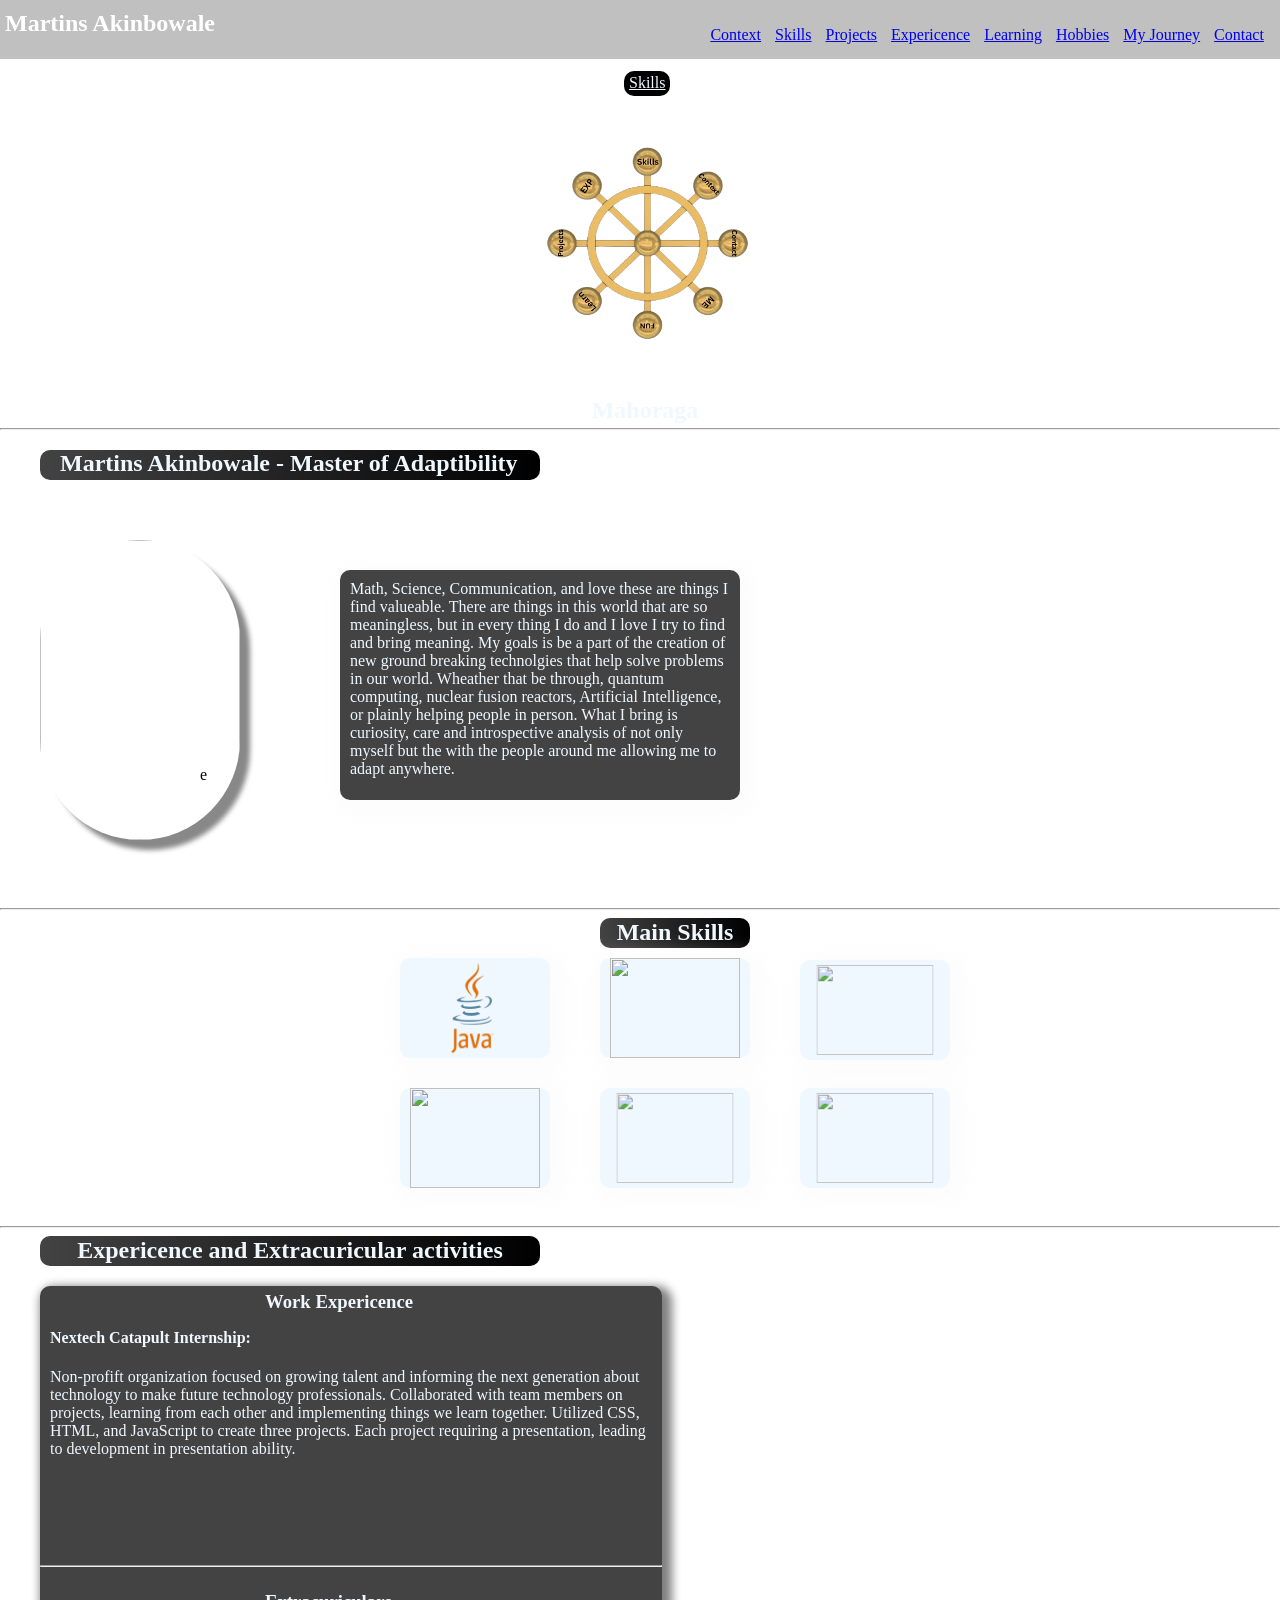
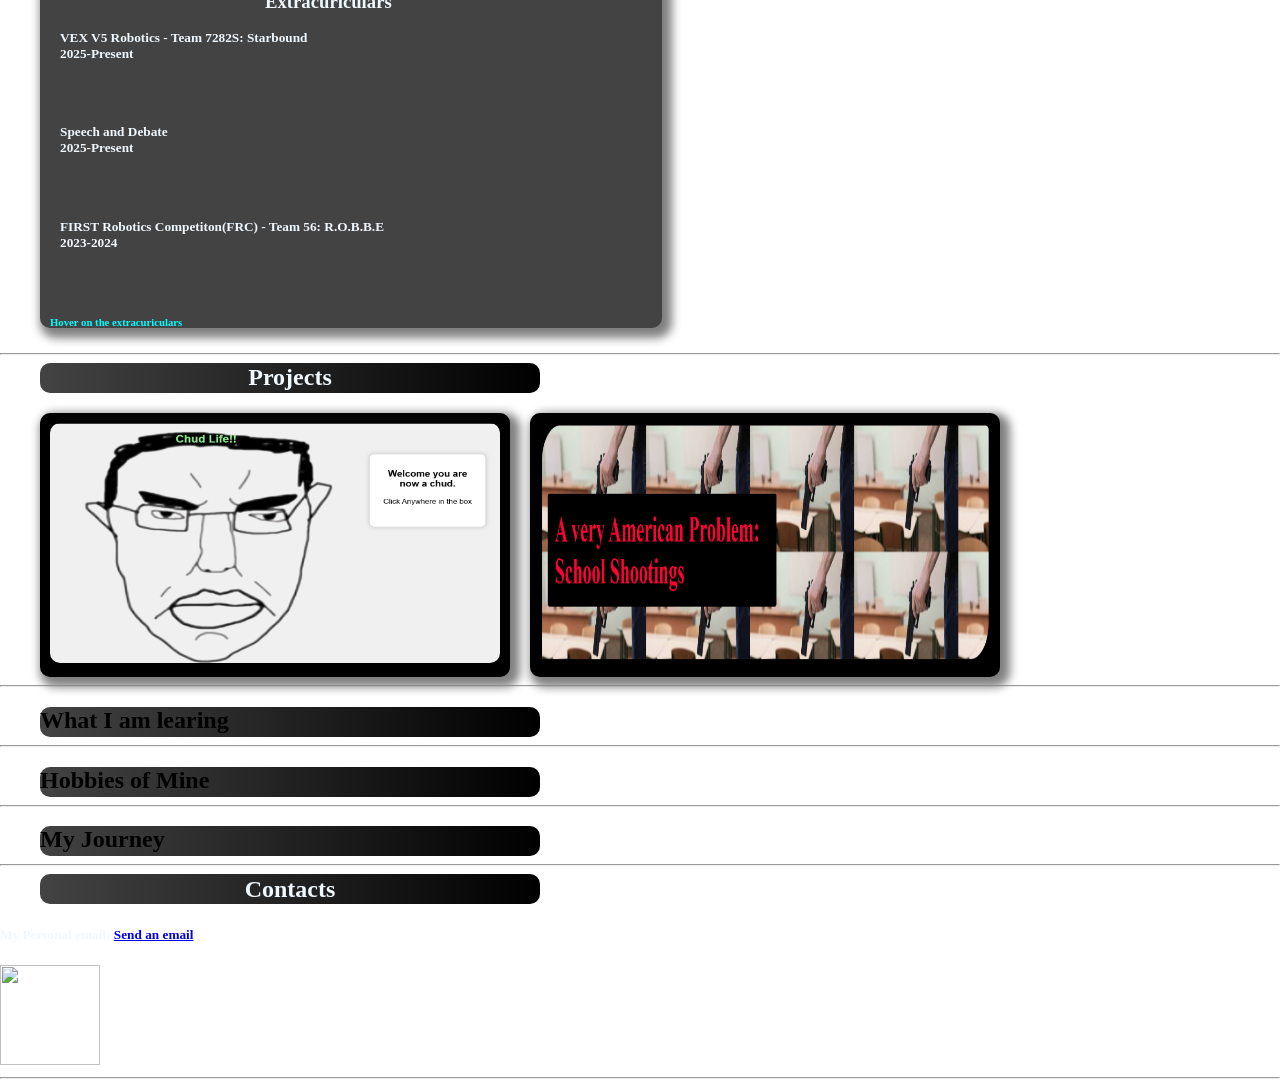
==== index.html @ 53b4513e "chanded Home.html to index.html" ====
<!doctype html>
<html>
  <head>
    <link rel="stylesheet" href="home.css" />
    <script defer src="home.js"></script>
  </head>
  <body>
    <section class="hero">
      <div class="navbar">
        <h1>Martins Akinbowale</h1>
        <div class="links">
          <a id="L1" href="context.html">Context</a>
          <a id="L2" href="#skills">Skills</a>
          <a id="L3" href="#projects">Projects</a>
          <a id="L4" href="#experience">Expericence</a>
          <a id="L5" href="#learning">Learning</a>
          <a id="L6" href="#hobbies">Hobbies</a>
          <a id="L7" href="#my-J">My Journey</a>
          <a id="L8" href="#contact">Contact</a>
        </div>
      </div>

      <a href="#skills" id="section">Skills</a>
      <div class="wheelDiv">
        
        
        <img id="wheel" src="wheel.png" />
      </div>

      <h2 id="title"></h2>
    </section>
    <hr />

    <section id="about-me">
      <div class="header">
        <h2>Martins Akinbowale - Master of Adaptibility</h2>
      </div>
      <img id="me" src="Martins.jpg" />e
      <div id="aboutMeText">
        <p>
          Math, Science, Communication, and love these are things I find
          valueable. There are things in this world that are so meaningless, but
          in every thing I do and I love I try to find and bring meaning. My
          goals is be a part of the creation of new ground breaking technolgies
          that help solve problems in our world. Wheather that be through,
          quantum computing, nuclear fusion reactors, Artificial Intelligence,
          or plainly helping people in person. What I bring is curiosity, care
          and introspective analysis of not only myself but the with the people
          around me allowing me to adapt anywhere.
        </p>
      </div>
      <div class="meaning">
        <img
          id="cross"
          src="https://orbcfamily.org/wp-content/uploads/2024/10/what-does-the-cross-represent-in-the-christian-faith-oak-ridge-baptist-church-spring-tx.jpg"
        />
        <img id="family" src="family.JPG" />
        <img
          id="knowledge"
          src="https://media.istockphoto.com/id/1808231641/vector/knowledge-is-power-concept.jpg?s=612x612&w=0&k=20&c=0KgqTWxoabuNF-AMLJRbLJMrwxrnNvXhVR32i2FKKd0="
        />
        <img
          id="fun"
          src="https://media.istockphoto.com/id/492418894/vector/fun-sign.jpg?s=612x612&w=0&k=20&c=hPUa8EdrNAyf2UuPWAIMFZYFsIGKxTX0kyPhPwZBu48="
        />
        <img
          id="comm"
          src="https://media.istockphoto.com/id/2183107168/vector/business-discussion-concept.jpg?s=612x612&w=0&k=20&c=I8Ntizbg-NwNfci-kiJd7x8Lv27vJWbQQKGID7_7T7E="
        />
      </div>
    </section>
    <hr />

    <section id="skills">
      <div class="header" id="S"><h2>Main Skills</h2></div>
      <div class="main-skills">
        <div id="java">
          <img src="java.png" />
          <p>Java</p>
        </div>
        <div id="js">
          <img
            src="https://assets.roadmap.sh/guest/javascript-logo-vf4vv.png"
          />
          <p>JavaScript</p>
        </div>
        <div id="html">
          <img
            src="https://soltech.net/wp-content/uploads/2014/05/HTML5.webp"
          />
          <p>HTML</p>
        </div>
        <div id="css">
          <img
            src="https://1000logos.net/wp-content/uploads/2020/09/CSS-Logo-2011.png"
          />
          <p>CSS</p>
        </div>
        <div id="teamwork">
          <img
            src="https://media.istockphoto.com/id/2182250916/photo/teamwork-concept-with-diverse-hands-joining-together-symbolizing-unity-cooperation-and.jpg?s=612x612&w=0&k=20&c=PVmCZ-qgejmVFU1xfYzw5xZ_ujpOSxI9gVWQNvnlcsM="
          />
          <p>Teamwork</p>
        </div>
        <div id="speech">
          <img
            src="https://media.istockphoto.com/id/499517325/photo/a-man-speaking-at-a-business-conference.jpg?s=612x612&w=0&k=20&c=gWTTDs_Hl6AEGOunoQ2LsjrcTJkknf9G8BGqsywyEtE="
          />
          <p>Communication</p>
        </div>
      </div>
    </section>
    <hr />

    <section id="expericence">
      <div class="header" id="E">
        <h2>Expericence and Extracuricular activities</h2>
      </div>
      <div id="Work">
        <h3>Work Expericence</h3>
        <div id="Nextech">
          <h4>Nextech Catapult Internship:</h4>
          Non-profift organization focused on growing talent and informing the
          next generation about technology to make future technology
          professionals. Collaborated with team members on projects, learning
          from each other and implementing things we learn together. Utilized
          CSS, HTML, and JavaScript to create three projects. Each project
          requiring a presentation, leading to development in presentation
          ability.
          <h5 id="A1">Adapted to public tranportation and logistics</h5>
          <h5 id="click">Click in box to learn more</h5>
           
        </div>
        <br>
        <hr>
        <h3>Extracuriculars</h3>
        <div class="ECs">
        <div id="E1">
          <h5>VEX V5 Robotics - Team 7282S: Starbound    2025-Present</h5>
          <div id="vex">
            <p>
            VEX Robotics- Competed at the Indiana State Championship. 
            Programmed robot controls on gaming controller interface for robot’s movement. 
            In additon, to programming PID control system to make accurate autonomous motions for robot to score at on average 20 points during competitions. 
            All programs were executed using C++ and VEX V5 libraries.  


            </p>
          </div>
        </div>
        <br>
        <div id="E2">
          <h5>Speech and Debate<br> 2025-Present</h5>
          <p id="s-d">
            I qualified for the Indiana state speech 2026 championship and gained 100+ NSDA points in the first season competing.
            The categories I competed in for the 2025-26 were Impromptu and International Extemporaneous.
             I Qualified for the state competiton by placing in the top 6 of those competing in International Extemporaneous at the Indiana State Speech and Debate Association's (ISSA) Sectional Speech Tournament.
             Unfortunately, I could not compete to logistical circumstances out of my control.
<!-- Could Use this later in a learn more section:
             Impromptu: Was given a quote, a single word, or a phrase and I had to improvise a speech both the planning delivering of the speech within 7 minutes or less.
            International Extemporaneous: I was given a general topic of a region of the world and had to pick 1 prompt about the region out of 3 to give a speech on.
            After picking my prompt out of the 3 availible I would be given 30 minutes to research, form, and rehearse a speech that I had to deliver within 10 minutes or less.-->
          </p>
        </div>
        <br>
        <div id="E3">
          <h5>FIRST Robotics Competiton(FRC) - Team 56: R.O.B.B.E  2023-2024</h5>
          <p id="frc">
            Competed at regional and district competitions in the mid-Atlantic region on FIRST Robotics challenge.
             Helped mentor potential future team members at my town’s middle school team as Head Mentor on the team.
             Specifically I mentored 10+ 7th and 8th graders in First Lego League.
            Organized 2 First Lego League teams. 
            5-8 joined the high school team in the 2025-2026 season. 
            In addition, supported in the construction of the robot and fundraising for the tiem raising $500+.
          </p>
        </div>
        <br>
        <h6>Hover on the extracuriculars</h6>
        </div>

       
        </div>
      </div>
       <div id="learned">
          <h4>What I learned</h4>
          <div id="lesson1">
            <p>Web Development</p>
          </div>
          <div id="lesson2">
            <p>Planning</p>
          </div>
          <div id="lesson3">
            <p>Communicaton</p>
          </div>
        </div>
    </section>
    <hr />

    <section id="projects">
       <div class="header" id="P">
        <h2>Projects</h2>
      </div>
      <div class="NT-projects">
        <div id="P1">
        <img id="Chud-Life" src="Chud-Life.png" />
        <h4 id="P1h">CHUD Life!!</h4>
        <p id="P1p">
          This project was made during my time in the Nextech Catapult program as an intern.<br>
           I was tasked to make a choose your own adventure game using CSS,HTML, and JavaScript.
          I decided on the topic of this project to be about being a CHUD
          (a common slang term used to describe someone as a loser or a lazy and unproducive indivdual).
          I decided on the topic as it describes an negative aspect of myslef that I try to fight.<br>
          From this project I learned that I should have a clear plan for anything I build,
         if I don't things can get really complex really quickly.
        </p>
        
        </div>

        <div id="P2">
        <img id="AProblem" src="Article.png" />
        <h4 id="AProblemH">A very American Problem: School shootings</h4>
        <p id="AProblemP">
This project wad developed during my time in the Nextech Catapult program as an intern. This project required us to use HTML and CSS to develop a website that was meant to encourage change.<br>
Hence the name of the project assingment was called website for change. I chose to do the issue of school shooting in the U.S. incomparison to other countries.
This was done to bring to mind how drastic of an issue the U.S.'s school shooting problem is by comparing data of the topic in the U.S. to other countries who are known to have this problem most frequently.
I learned through this project that though a website may be static have no moving parts or fancy animations that doesn't mean it can look good and creative. 
          
        </p>
        </div>
      </div>
    </section>
    <hr />

    <section id="learning">
      <div class="header" id="L">
        <h2>What I am learing</h2>
      </div>

    </section>
    <hr />

    <section id="hobbies">
      <div class="header" id="H">
        <h2>Hobbies of Mine</h2>
      </div>

    </section>
    <hr />

    <section id="my-J">
      <div class="header" id="Journey">
        <h2>My Journey</h2>
      </div>
    </section>
    <hr />

    <section id="contact">
       <div class="header" id="contactH">
        <h2>Contacts</h2>
      </div>
    
      <div>
       <h5>My Personal email:  <a href="mailto: akinbowalemartins1@gmail.com">Send an email</a></h5>
       
      </div>
    
      <a href="https://www.linkedin.com/in/martins-akinbowale-87aa10316/"><img src="https://static.vecteezy.com/system/resources/previews/023/986/970/non_2x/linkedin-logo-linkedin-logo-transparent-linkedin-icon-transparent-free-free-png.png" width="100px" height="100px"></a>
    
    </section>
    <hr />

    <section id="footer"></section>
  </body>
</html>
---- home.css ----
html {
  overflow-x: hidden;
}
body {
  background-image: url("https://media.istockphoto.com/id/1199678143/photo/black-brushed-metal-wall-abstract-texture-background.jpg?s=612x612&w=0&k=20&c=V79QPooVbaMLeI-qLNUVg7-crsR1qdbt7OOzcEmUbwA=");
  background-size: cover;
  background-repeat: no-repeat;
  background-attachment: fixed;
  margin: 0px;
  overflow-x: hidden;
}

.navbar {
  color: white;
  width: 100%;
  height: 59px;
  background-color: silver;
  position: relative;
  bottom: 20px;
  box-sizing: border-box;
}
.navbar h1 {
  width: 300px;
  position: relative;
  top: 10px;
  left: 5px;
}

.links {
  position: absolute;
  left: 55.5%;

  bottom: 15px;
  width: 554px;
  box-sizing: border-box;
}
#L1,
#L2,
#L3,
#L4,
#L5,
#L6,
#L7 {
  margin-right: 10px;
}
.wheelDiv {
  width: 400px;
  height: 280px;
  display: flex;
  justify-content: center;

  position: relative;
  left: 450px;
}
#wheel {
  scale: 0.75;
}
/*#wheel{
    transition: transform 3s ease-in-out;
}
#wheel:hover{
    transform: rotate(45deg);
}*/
.hero {
  height: 400px;
}
.hero img {
  position: absolute;
  display: flex;
  justify-content: center;
  text-align: center;
  width: 400px;
  height: 300px;
}
.hero h2 {
  display: flex;
  justify-content: center;
  text-align: center;
  position: relative;
  color: aliceblue;
  width: 100px;
  left: 595px;
}

.header {
  background: #000000;
  /* Left-to-right fade from dark gray to pure black */
  background: linear-gradient(to right, #434343, #000000);
  width: 500px;
  height: 30px;
  border-radius: 10px;

  position: relative;
  left: 40px;

  /*background-image: url("https://images.unsplash.com/photo-1671159593357-ee577a598f71?fm=jpg&q=60&w=3000&auto=format&fit=crop&ixlib=rb-4.1.0&ixid=M3wxMjA3fDB8MHxzZWFyY2h8M3x8YmxhY2slMjBncmFkaWVudHxlbnwwfHwwfHx8MA%3D%3D");*/
}
#S {
  width: 150px;
  display: flex;

  justify-content: center;
  align-items: center;
  left: 600px;
}
#S h2 {
  position: relative;
  color: aliceblue;
}
#E {
  display: flex;
  justify-content: center;
  align-items: center;
  color: aliceblue;
}
#about-me {
  height: 450px;
}

#about-me h2 {
  color: aliceblue;
  position: relative;
  left: 20px;
}
#me {
  width: 200px;
  height: 300px;
  border-radius: 900px;
  position: relative;
  left: 40px;
  top: 60px;
  box-shadow: 10px 10px 5px #888888;
}
#aboutMeText {
  background-color: #434343;
  border-radius: 10px;
  height: 230px;
  width: 400px;

  justify-content: center;
  align-items: center;
  position: relative;
  left: 340px;
  bottom: 230px;
  box-shadow: 5px 5px 20px 10px rgba(247, 244, 244, 0.3);
}
/*#aboutMeText:hover .cross{
    scale:1.5;
    animation: slideDiagonal 0.8s forwards;
}*/
#aboutMeText p {
  padding: 10px;
  color: aliceblue;
}
.meaning {
  position: relative;
  width: 250px;
  height: 350px;
  left: 880px;
  bottom: 550px;
}
.meaning img {
  position: absolute;
  width: 100px;
  height: 100px;
  border-radius: 20px;
  box-shadow: 10px 10px 5px 0px #888888;
}
#cross {
  opacity: 0;
}
#cross:hover {
  scale: 1.2;
}
#family {
  left: 150px;
  height: 200px;
  opacity: 0;
}
#family:hover {
  scale: 1.2;
}
#knowledge {
  top: 130px;
  opacity: 0;
}
#knowledge:hover {
  scale: 1.2;
}
#fun {
  top: 260px;
  opacity: 0;
}
#fun:hover {
  scale: 1.2;
}
#comm {
  left: 150px;
  top: 260px;
  opacity: 0;
}
#comm:hover {
  scale: 1.2;
}
#section {
  color: aliceblue;
  background-color: black;
  position: relative;
  left: 624px;
  bottom: 5px;
  height: 15px;
  padding: 5px;
  padding-top: 3px;
  border-radius: 10px;
}
#skills {
  height: 300px;
}
.main-skills {
  position: relative;
  left: 400px;
  width: 550px;
  height: 230px;
  top: 10px;
}
.main-skills img {
  height: 100px;
  width: 130px;
}
.main-skills div {
  width: 150px;
  height: 100px;
  background-color: aliceblue;
  box-shadow: 5px 5px 20px 10px rgba(247, 244, 244, 0.3);
  justify-content: center;
  align-items: center;
  border-radius: 10px;
}
#java {
  justify-content: center;
  align-items: center;
}
#java img {
  position: relative;
  left: 7px;
}
#java p {
  display: none;
  position: relative;
  bottom: 20px;
  left: 60px;
  color: black;
  font-size: 15px;
}
#java:hover {
  height: 120px;
}
#java:hover p {
  display: block;
}

#js {
  position: relative;
  left: 200px;
  bottom: 100px;
}
#js img {
  position: relative;
  left: 10px;
}
#js p {
  display: none;
  position: relative;
  bottom: 20px;
  color: black;
  font-size: 15px;
  left: 42px;
  top: -10px;
}
#js:hover {
  height: 130px;
}
#js:hover p {
  display: block;
}
#html {
  position: relative;
  left: 400px;
  bottom: 198px;
}
#html img {
  scale: 0.9;
  position: relative;
  left: 10px;
}
#html p {
  display: none;
  position: relative;
  bottom: 20px;
  color: black;
  font-size: 15px;
  left: 55px;
  top: -10px;
}
#html:hover {
  height: 130px;
}
#html:hover p {
  display: block;
}
#css {
  position: relative;
  bottom: 170px;
}
#css img {
  position: relative;
  left: 10px;
}
#css p {
  display: none;
  position: relative;
  bottom: 20px;
  color: black;
  font-size: 15px;
  left: 60px;
  top: -10px;
}
#css:hover {
  height: 130px;
}
#css:hover p {
  display: block;
}
#teamwork {
  position: relative;
  bottom: 270px;
  left: 200px;
}
#teamwork img {
  position: relative;
  left: 10px;
  scale: 0.9;
}
#teamwork p {
  display: none;
  position: relative;
  bottom: 20px;
  color: black;
  font-size: 15px;
  left: 40px;
  top: -10px;
}
#teamwork:hover {
  height: 130px;
}
#teamwork:hover p {
  display: block;
}
#speech {
  position: relative;
  bottom: 370px;
  left: 400px;
}
#speech img {
  position: relative;
  left: 10px;
  scale: 0.9;
}
#speech p {
  display: none;
  position: relative;
  bottom: 20px;
  color: black;
  font-size: 15px;
  left: 25px;
  top: -10px;
}
#speech:hover {
  height: 130px;
}
#speech:hover p {
  display: block;
}
#Work {
  position: relative;
  left: 40px;
  background-color: #434343;
  width: 622px;
  /*height: 630px;*/
  border-radius: 10px;
  box-shadow: 5px 5px 10px 5px gray;

  margin-top: 20px;
}
#Work h3 {
  color: aliceblue;
  position: relative;
  width: 200px;
  left: 225px;
  top: 5px;
}
#Work h6 {
  color: aqua;
}
#Work div {
  color: aliceblue;
  padding-left: 10px;
  padding-right: 3px;
}

#A1 {
  display: none;
  color: gold;
}
#click {
  display: none;
  color: aqua;
}
#Nextech {
  width: 600px;
  height: 210px;
}
#Nextech:hover h5 {
  display: block;
}
#Nextech:hover {
  border-radius: 10px;
  background-color: black;
}
#NT-projects img {
  width: 400px;
  height: 240px;
  gap: 20px;
}

#learned {
  display: none;
  position: relative;
  left: 690px;
  bottom: 645px;
  width: 565px;
  height: 170px;

  box-sizing: border-box;
  background: #000000;
  background: linear-gradient(to right, #434343, #000000);
  border: 2px solid whitesmoke;
  border-radius: 10px;

  padding: 10px;
  box-sizing: border-box;
}

#learned h4 {
  /* Since #learned is a flex container now, anchor titles absolutely so they don't break the row alignment */
  position: relative;
  top: -5px;
  left: 39%;
  color: aliceblue;
  margin: 0px;
}

/*#Nextech{
  width:600px;
  height:210px;
}
#Nextech:hover h5 {
  display: block;
}
#Nextech:hover {
  border-radius: 10px;
  background-color: black;
}
#NT-projects img {
  width: 200px;
  height: 120px;
}
#learned {
  background: #000000;
  background: linear-gradient(to right, #434343, #000000);
  width: 550px;
  height: 170px;
  position: relative;
  bottom: 500px;
  transform: translateY(-500px);
  left: 635px;
  bottom: 317px;
  
 
  border: 2px solid whitesmoke;

  border-radius: 10px;
  display:block;
}
/*#learned:hover{
  border: 2px dashed whitesmoke;
  scale:1.01;
  
}*/
/*#learned h4 {
  position: relative;
  bottom: -3px;
  left: 210px;
  margin-top: 2px;
  margin-bottom: 0px;
}
#learned div {
  position: relative;
  top: 10px;
}
#learned div p {
  position: relative;
  color: #000000;
  color: linear-gradient(to right, #434343, #000000);
  top: 5px;
  left: 0px;
}*/
#lesson1 {
  position: relative;

  display: flex;
  justify-content: center;
  align-items: center;
  background: gold;
  box-shadow: 2px 2px 10px 2px gold;
  width: 100px;
  height: 100px;
  border-radius: 1000px;
  color: #000000;
  color: linear-gradient(to right, #434343, #000000);
  padding-bottom: 15px;
  padding-left: 15px;
  opacity: 0;
  visibility: hidden;
}
#lesson2 {
  position: relative;
  left: 205px;

  transform: translateY(-110px);

  display: flex;
  justify-content: center;
  align-items: center;
  background: gold;
  box-shadow: 2px 2px 10px 2px gold;
  width: 100px;
  height: 100px;
  border-radius: 2000px;
  color: #000000;
  color: linear-gradient(to right, #434343, #000000);
  padding-bottom: 15px;
  padding-left: 15px;
  opacity: 0;
  visibility: hidden;
  opacity: 0;
  visibility: hidden;
}
#lesson2 p {
  position: relative;
  top: 7px;
  right: 7px;
}
#lesson3 {
  position: relative;
  left: 425px;
  transform: translateY(-225px);
  display: flex;
  align-items: center;
  background: gold;
  box-shadow: 2px 2px 10px 2px gold;
  width: 100px;
  height: 100px;
  border-radius: 2000px;
  color: #000000;
  color: linear-gradient(to right, #434343, #000000);
  padding-bottom: 15px;
  padding-left: 15px;
  opacity: 0;
  visibility: hidden;
}
#lesson3 p {
  position: relative;
  right: 6px;
  top: 8px;
}
#E1 {
  width: 255px;
}
#E3 {
  width: 325px;
}
#E2 {
  width: 500px;
}
#E1:hover,
#E2:hover,
#E3:hover {
  border-radius: 10px;
  background-color: #000000;
}
#vex {
  display: none;
}
#frc {
  display: none;
}
#s-d {
  display: none;
}
/*
make a opacity transition for each lesson div for it to get into place.
This is should happen when the learned div is clicked for the second time.
Then, from right to left each lesson div slides down after that second click.
*/

#P {
  display: flex;

  justify-content: center;
  align-items: center;
  color: aliceblue;
}
.NT-projects {
  margin-top: 20px;
  position: relative;
  left: 40px;
  display: flex;
  align-items: flex-start;
  flex-direction: row;
  gap: 20px;
  color: aliceblue;
}
.NT-projects div {
  background-color: black;
  padding: 10px;
  border-radius: 10px;
  box-shadow: 5px 5px 10px 5px gray;
}
.NT-projects h4 {
  margin-top: 10px;
  margin-bottom: 10px;
  margin-left: 5px;
}
.NT-projects img {
  border-radius: 10px;
  width: 450px;
  height: 240px;
}

#P1 h4 {
  display: none;
}
#P1 p {
  display: none;
  width: 450px;
}
#P2 h4 {
  display: none;
}
#P2 p {
  display: none;
  width: 450px;
}
#contact div {
  color: aliceblue;
}
#contactH {
  display: flex;
  justify-content: center;
  align-items: center;
}
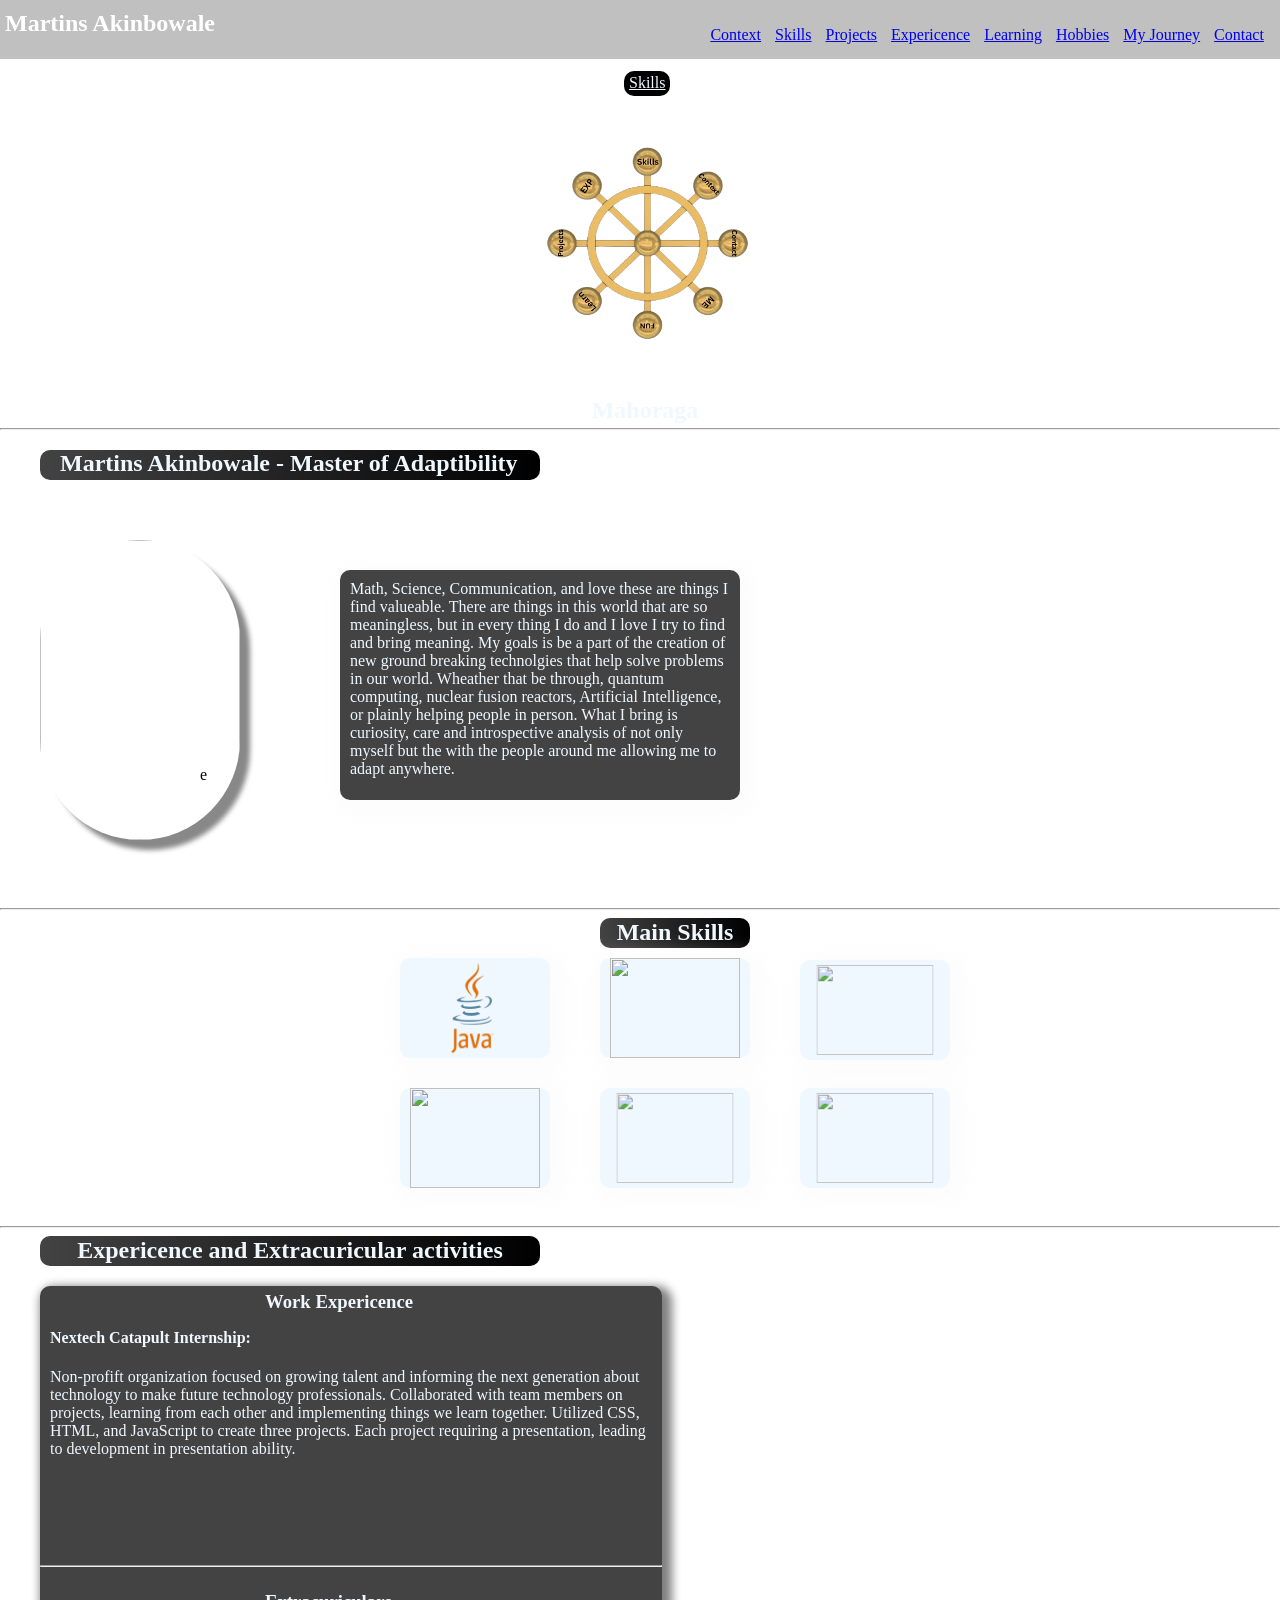
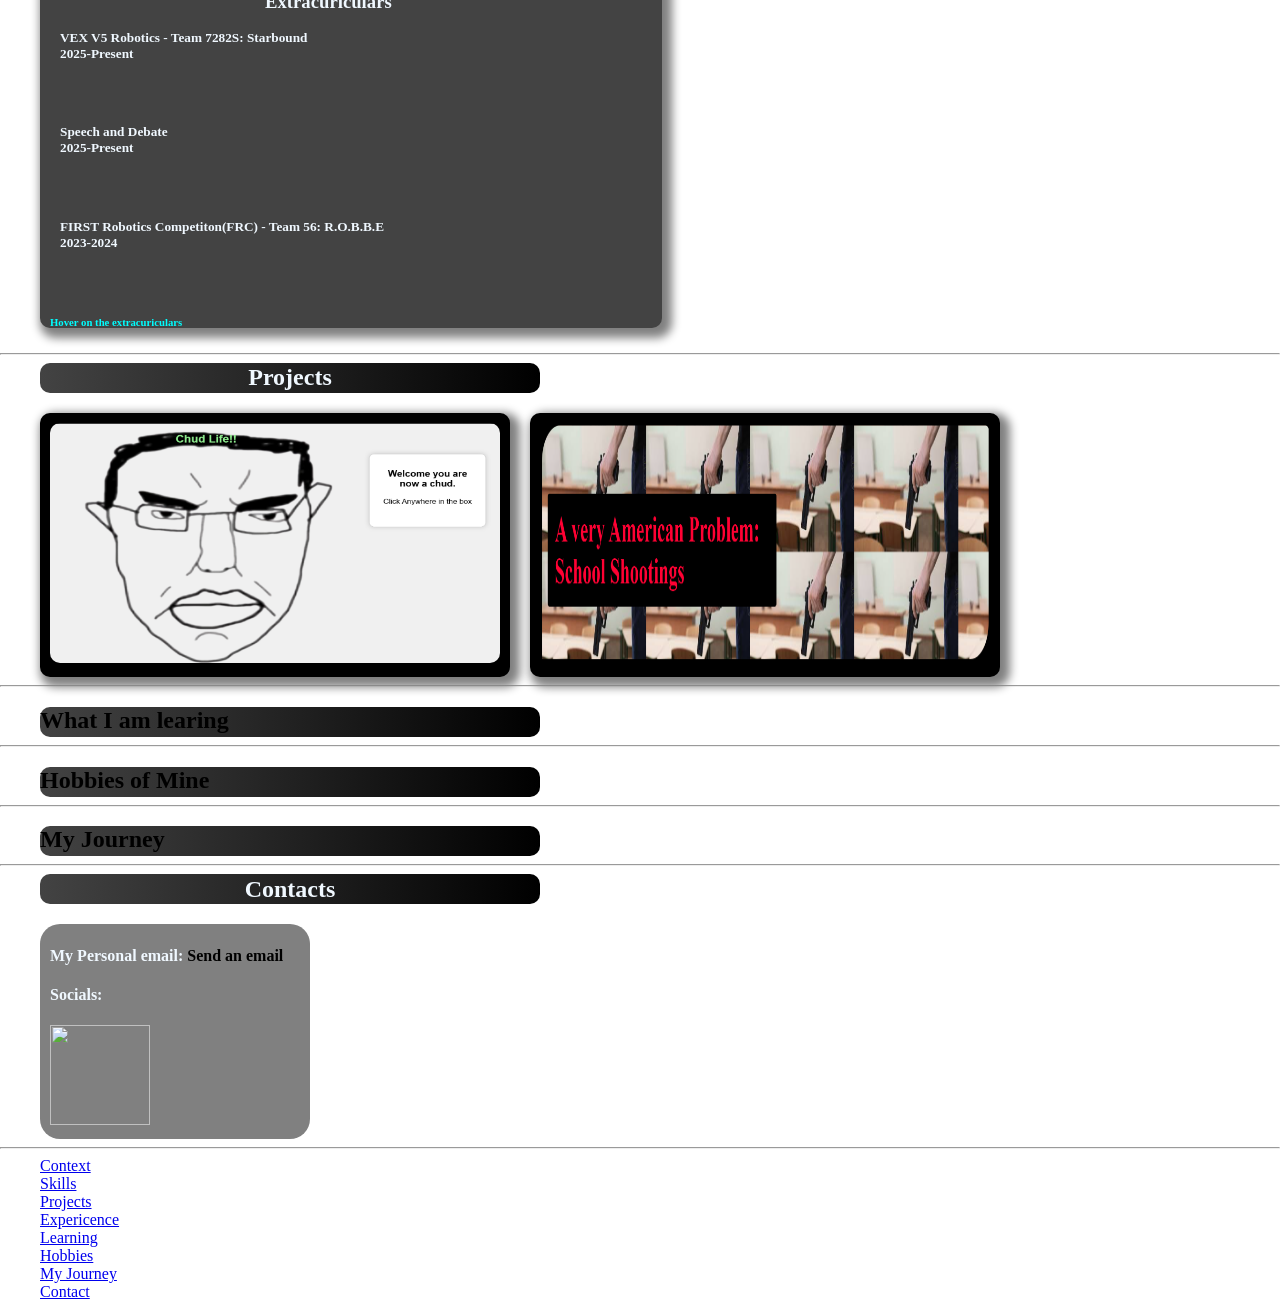
==== commit c5bd3fad: "started the footer" ====
--- a/index.html
+++ b/index.html
@@ -259,16 +259,28 @@
         <h2>Contacts</h2>
       </div>
     
-      <div>
-       <h5>My Personal email:  <a href="mailto: akinbowalemartins1@gmail.com">Send an email</a></h5>
-       
-      </div>
+      <div id="contactD">
+       <h4>My Personal email:  <a href="mailto: akinbowalemartins1@gmail.com">Send an email</a></h4>
+       <h4>Socials:</h4>
+       <a href="https://www.linkedin.com/in/martins-akinbowale-87aa10316/"><img src="https://static.vecteezy.com/system/resources/previews/023/986/970/non_2x/linkedin-logo-linkedin-logo-transparent-linkedin-icon-transparent-free-free-png.png" width="100px" height="100px"></a>
     
-      <a href="https://www.linkedin.com/in/martins-akinbowale-87aa10316/"><img src="https://static.vecteezy.com/system/resources/previews/023/986/970/non_2x/linkedin-logo-linkedin-logo-transparent-linkedin-icon-transparent-free-free-png.png" width="100px" height="100px"></a>
+      </div>
     
-    </section>
-    <hr />
-
-    <section id="footer"></section>
+      
+    </section>
+    <hr />
+
+  <footer>
+   <div>
+          <a id="L1" href="context.html">Context</a><br>
+          <a id="L2" href="#skills">Skills</a><br>
+          <a id="L3" href="#projects">Projects</a><br>
+          <a id="L4" href="#experience">Expericence</a><br>
+          <a id="L5" href="#learning">Learning</a><br>
+          <a id="L6" href="#hobbies">Hobbies</a><br>
+          <a id="L7" href="#my-J">My Journey</a><br>
+          <a id="L8" href="#contact">Contact</a>
+        </div>
+</footer>
   </body>
 </html>
--- a/home.css
+++ b/home.css
@@ -670,3 +670,26 @@
   justify-content: center;
   align-items: center;
 }
+#contactD {
+  width: 250px;
+  padding: 1px 10px 10px 10px;
+
+  margin-top: 20px;
+  border-radius: 20px;
+  background-color: gray;
+  position: relative;
+  left: 40px;
+}
+#contactD a {
+  margin: 0px;
+  text-decoration: none;
+  color: black;
+}
+#contactD a:hover {
+  color: aqua;
+}
+footer div {
+  position: relative;
+  left: 40px;
+  width: 100px;
+}
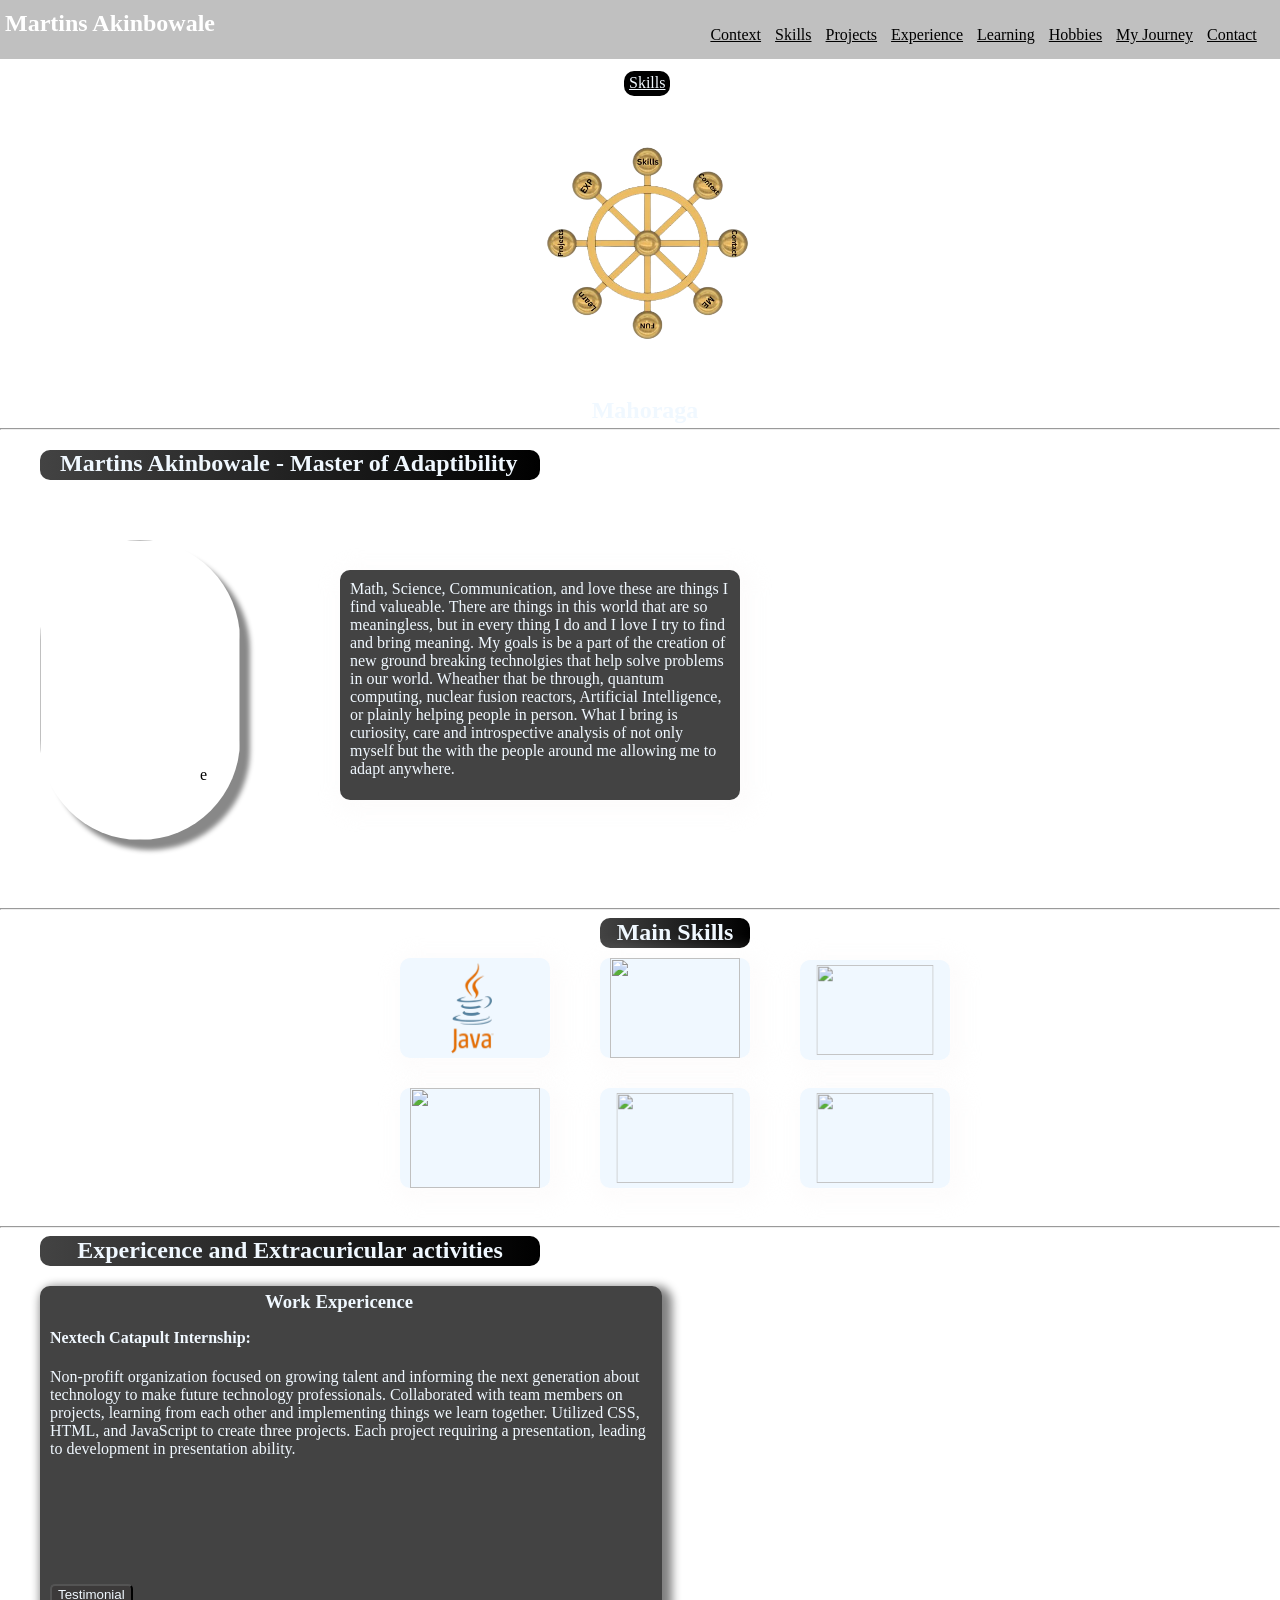
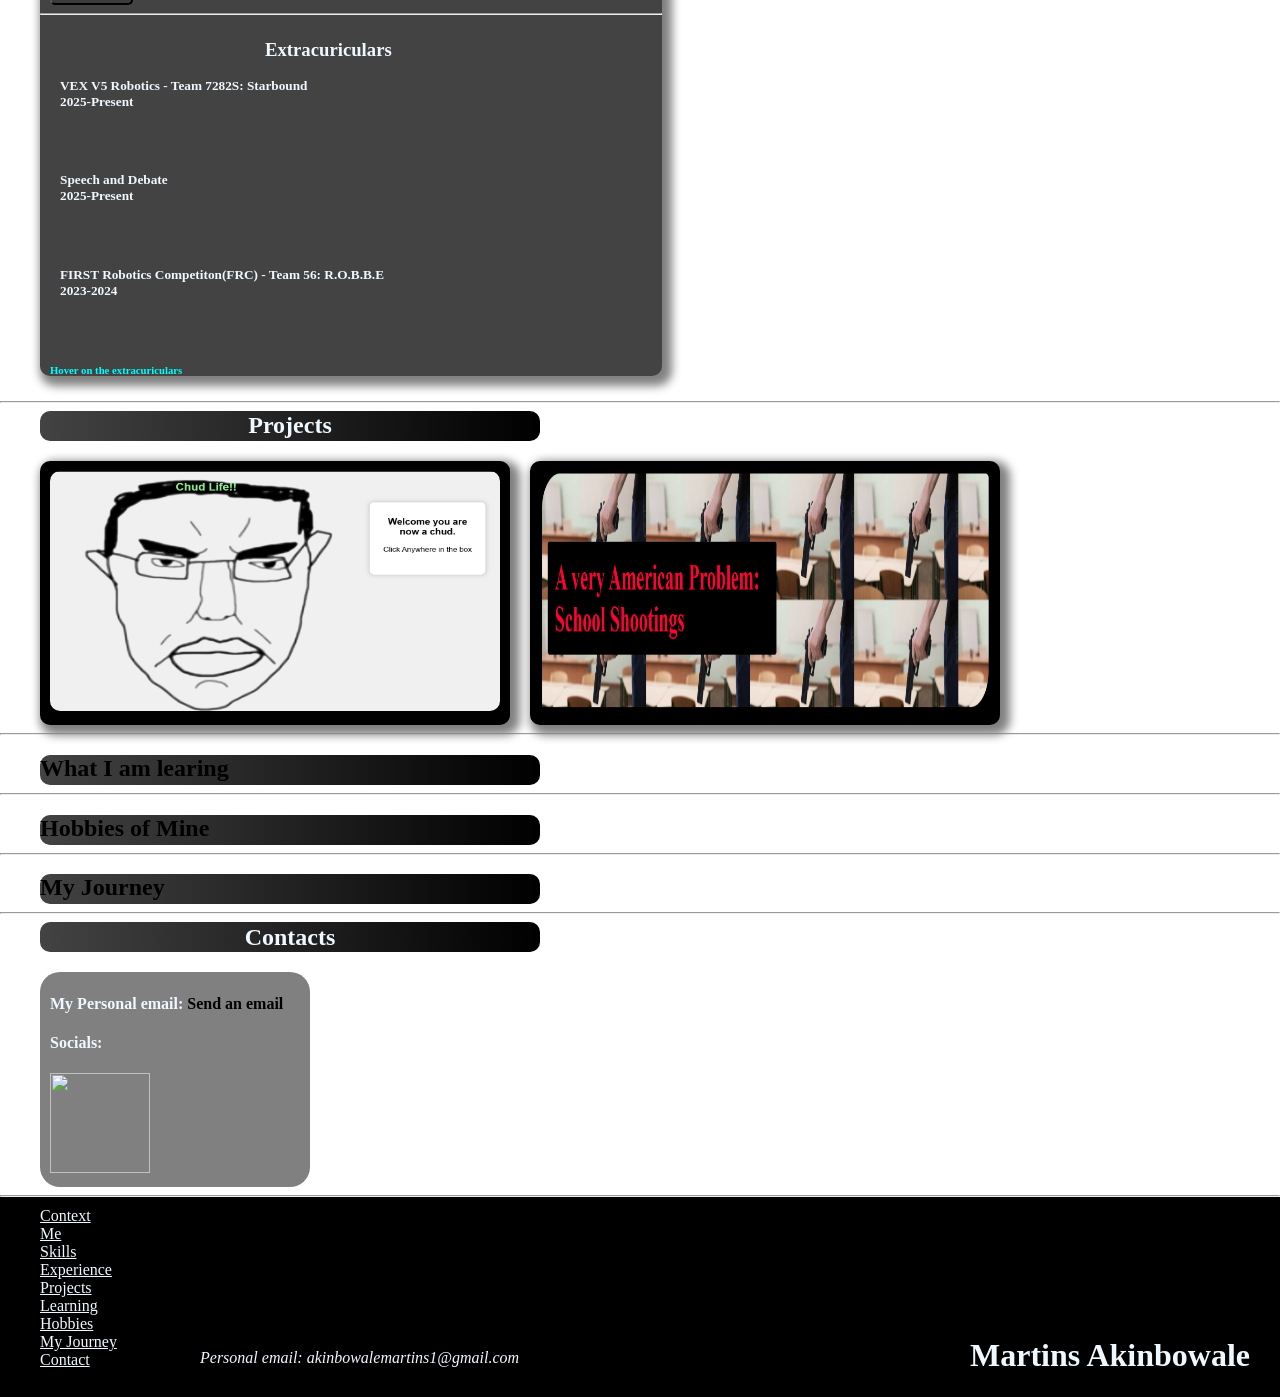
==== commit af30b2d7: "finished the footer and started the context page" ====
--- a/index.html
+++ b/index.html
@@ -12,7 +12,7 @@
           <a id="L1" href="context.html">Context</a>
           <a id="L2" href="#skills">Skills</a>
           <a id="L3" href="#projects">Projects</a>
-          <a id="L4" href="#experience">Expericence</a>
+          <a id="L4" href="#experience">Experience</a>
           <a id="L5" href="#learning">Learning</a>
           <a id="L6" href="#hobbies">Hobbies</a>
           <a id="L7" href="#my-J">My Journey</a>
@@ -112,7 +112,7 @@
     </section>
     <hr />
 
-    <section id="expericence">
+    <section id="experience">
       <div class="header" id="E">
         <h2>Expericence and Extracuricular activities</h2>
       </div>
@@ -131,6 +131,7 @@
           <h5 id="click">Click in box to learn more</h5>
            
         </div>
+        <button>Testimonial</button>
         <br>
         <hr>
         <h3>Extracuriculars</h3>
@@ -193,6 +194,14 @@
             <p>Communicaton</p>
           </div>
         </div>
+        <div id="testimonial">
+"Martins is an exceptionally personable, outgoing, and intelligent young professional who brings a positive vibe into the room everyday. 
+He is inquisitive and a team player who genuinely likes to learn! 
+ It's been a pleasure having him be a part of the Catapult program." <br>
+
+ -Tinya Fisher, Nextech Catapult program Indianapolis Site Leader
+       </div>
+</div>
     </section>
     <hr />
 
@@ -268,19 +277,22 @@
     
       
     </section>
-    <hr />
+    <hr id="HR">
 
   <footer>
    <div>
           <a id="L1" href="context.html">Context</a><br>
+          <a id="L9" href="#about-me">Me</a><br>
           <a id="L2" href="#skills">Skills</a><br>
+          <a id="L4" href="#experience">Experience</a><br>
           <a id="L3" href="#projects">Projects</a><br>
-          <a id="L4" href="#experience">Expericence</a><br>
           <a id="L5" href="#learning">Learning</a><br>
           <a id="L6" href="#hobbies">Hobbies</a><br>
           <a id="L7" href="#my-J">My Journey</a><br>
           <a id="L8" href="#contact">Contact</a>
         </div>
+        <address>Personal email: akinbowalemartins1@gmail.com</address>
+        <h1>Martins Akinbowale</h1>
 </footer>
   </body>
 </html>
--- a/home.css
+++ b/home.css
@@ -33,6 +33,12 @@
   bottom: 15px;
   width: 554px;
   box-sizing: border-box;
+}
+.links a {
+  color: black;
+}
+.links a:hover {
+  color: yellow;
 }
 #L1,
 #L2,
@@ -418,7 +424,15 @@
 }
 #Nextech {
   width: 600px;
-  height: 210px;
+  height: 250px;
+}
+#Work button {
+  color: aliceblue;
+  background-color: rgb(60, 58, 58);
+  margin-top: 5px;
+  border-radius: 5px;
+  position: relative;
+  left: 10px;
 }
 #Nextech:hover h5 {
   display: block;
@@ -432,7 +446,18 @@
   height: 240px;
   gap: 20px;
 }
-
+#testimonial {
+  display: none;
+  background-color: black;
+  color: aliceblue;
+  padding: 10px;
+  width: 450px;
+  border-radius: 10px;
+  position: relative;
+  left: 700px;
+  bottom: 708px;
+  box-shadow: 5px 5px 10px 5px gold;
+}
 #learned {
   display: none;
   position: relative;
@@ -688,8 +713,34 @@
 #contactD a:hover {
   color: aqua;
 }
+footer {
+  background-color: #000000;
+  height: 200px;
+}
+
 footer div {
+  padding-top: 10px;
   position: relative;
   left: 40px;
   width: 100px;
 }
+footer a {
+  color: aliceblue;
+}
+footer h1 {
+  position: relative;
+  left: 970px;
+  bottom: 50px;
+  color: aliceblue;
+  margin: 0px;
+  width: 300px;
+}
+#HR {
+  margin-bottom: 0px;
+}
+address {
+  position: relative;
+  left: 200px;
+  bottom: 20px;
+  color: aliceblue;
+}
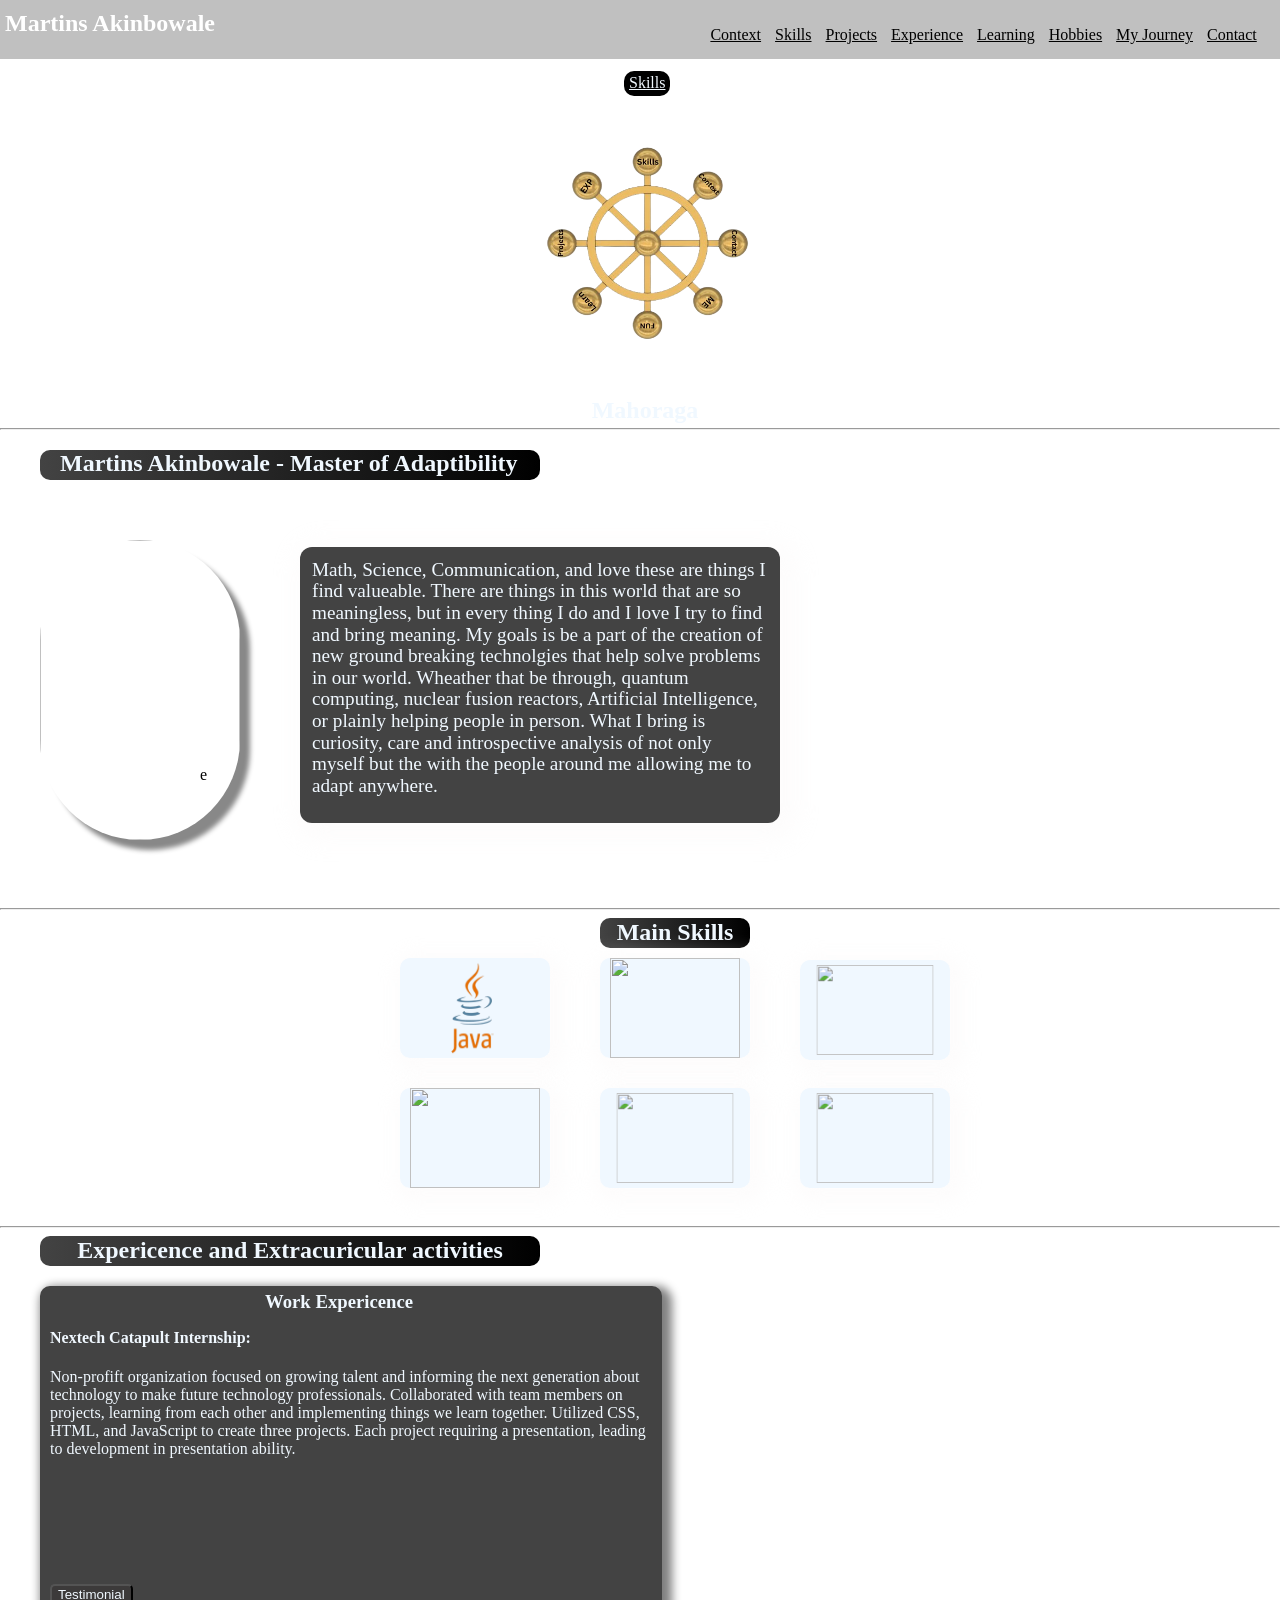
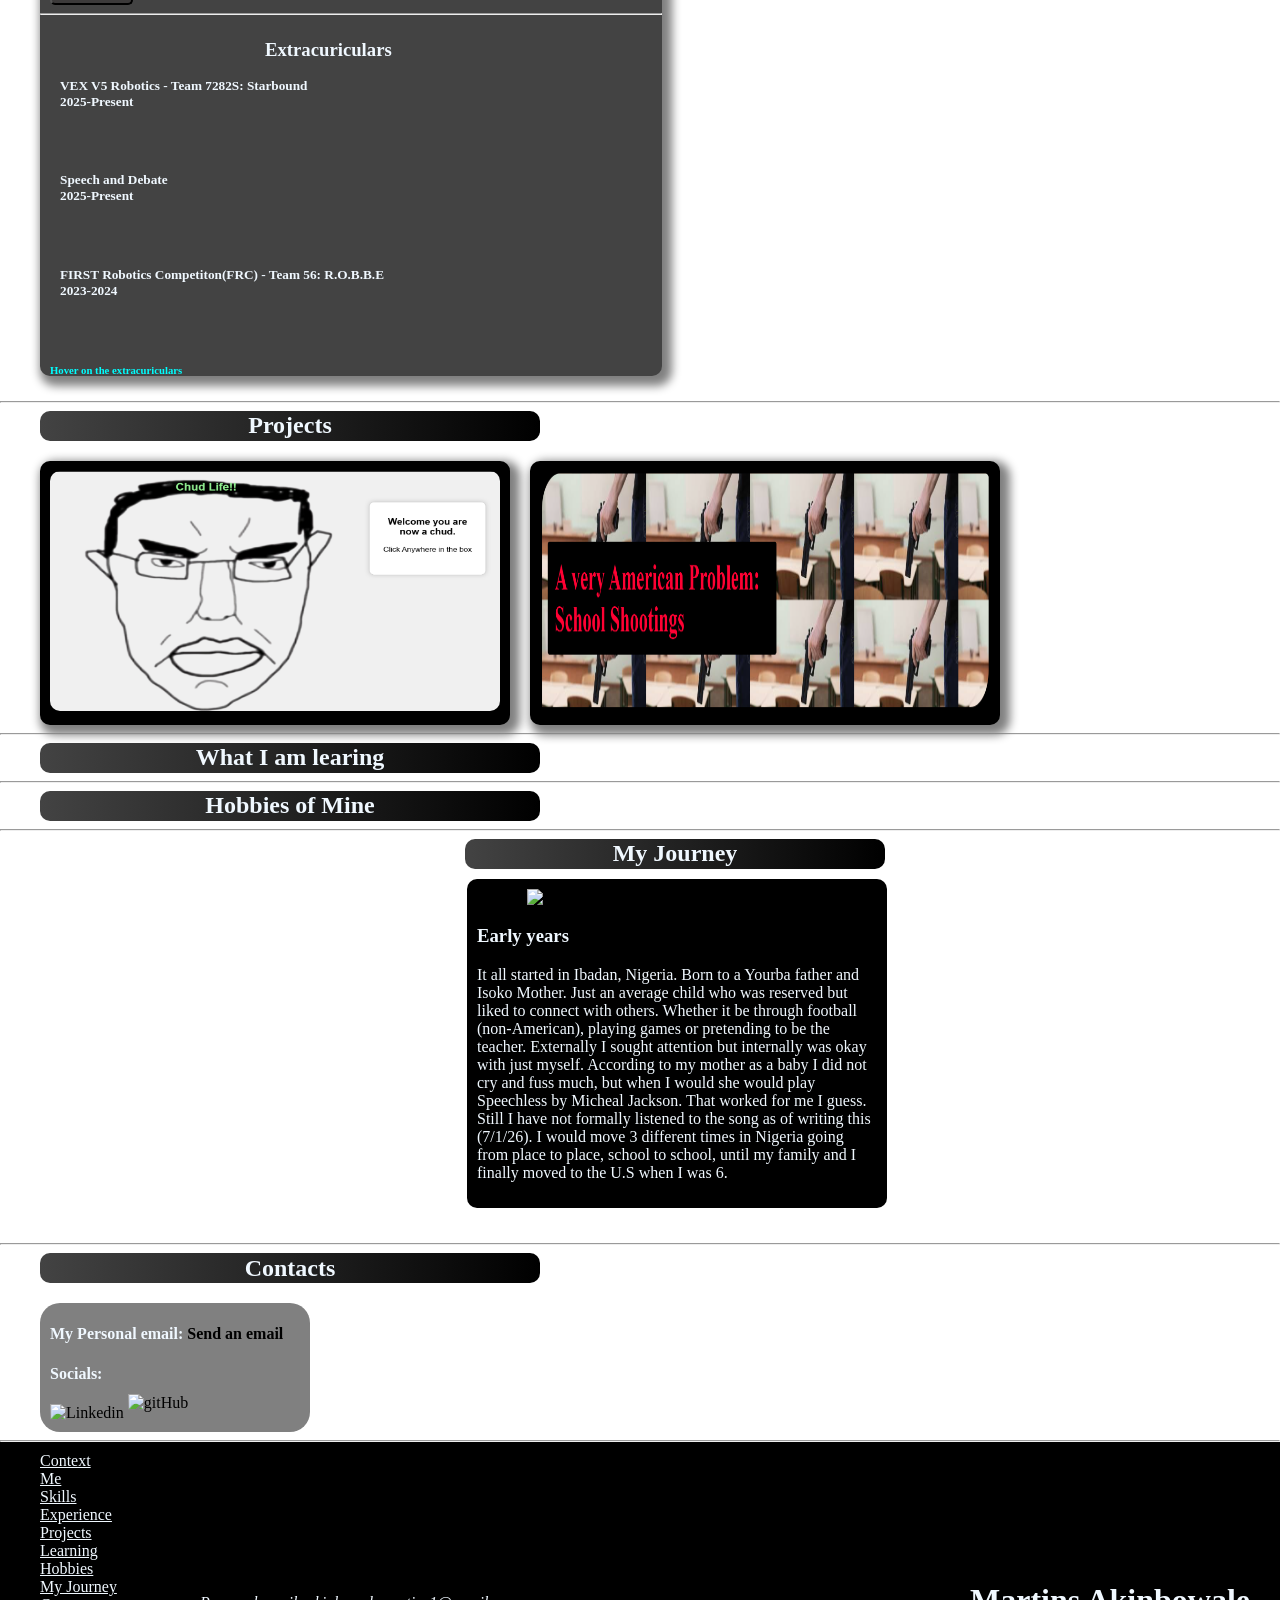
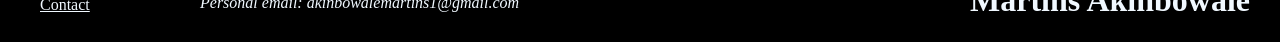
==== commit 6454438b: "Finished for now" ====
--- a/index.html
+++ b/index.html
@@ -9,7 +9,7 @@
       <div class="navbar">
         <h1>Martins Akinbowale</h1>
         <div class="links">
-          <a id="L1" href="context.html">Context</a>
+          <a id="L1" href="https://jujutsu-kaisen.fandom.com/wiki/Eight-Handled_Sword_Divergent_Sila_Divine_General_Mahoraga">Context</a>
           <a id="L2" href="#skills">Skills</a>
           <a id="L3" href="#projects">Projects</a>
           <a id="L4" href="#experience">Experience</a>
@@ -69,7 +69,7 @@
         />
       </div>
     </section>
-    <hr />
+    <hr>
 
     <section id="skills">
       <div class="header" id="S"><h2>Main Skills</h2></div>
@@ -229,7 +229,7 @@
         <img id="AProblem" src="Article.png" />
         <h4 id="AProblemH">A very American Problem: School shootings</h4>
         <p id="AProblemP">
-This project wad developed during my time in the Nextech Catapult program as an intern. This project required us to use HTML and CSS to develop a website that was meant to encourage change.<br>
+This project was developed during my time in the Nextech Catapult program as an intern. This project required us to use HTML and CSS to develop a website that was meant to encourage change.<br>
 Hence the name of the project assingment was called website for change. I chose to do the issue of school shooting in the U.S. incomparison to other countries.
 This was done to bring to mind how drastic of an issue the U.S.'s school shooting problem is by comparing data of the topic in the U.S. to other countries who are known to have this problem most frequently.
 I learned through this project that though a website may be static have no moving parts or fancy animations that doesn't mean it can look good and creative. 
@@ -257,9 +257,28 @@
     <hr />
 
     <section id="my-J">
-      <div class="header" id="Journey">
+      <div>
+      <div class="header" id="journey">
         <h2>My Journey</h2>
-      </div>
+        
+      </div>
+    
+<div id="early">
+  <img id="StageI" src="https://www.nigerianembassy.co.il/wp-content/uploads/2019/04/flag-500x302.jpg" alt="Nigeria Flag">
+  <h3 id="StageT">Early years</h3>
+  <p id="StageP">
+  It all started in Ibadan, Nigeria. Born to a Yourba father and Isoko Mother.
+  Just an average child who was reserved but liked to connect with others.
+  Whether it be through football (non-American), playing games or pretending to be the teacher.
+  Externally I sought attention but internally was okay with just myself.
+  According to my mother as a baby I did not cry and fuss much, but when I would she would play Speechless by Micheal Jackson. That worked for me I guess.
+  Still I have not formally listened to the song as of writing this (7/1/26).
+  I would move 3 different times in Nigeria going from place to place, school to school, until my family and I finally moved to the U.S when I was 6.
+  </p>
+</div>
+</div>
+
+
     </section>
     <hr />
 
@@ -271,8 +290,8 @@
       <div id="contactD">
        <h4>My Personal email:  <a href="mailto: akinbowalemartins1@gmail.com">Send an email</a></h4>
        <h4>Socials:</h4>
-       <a href="https://www.linkedin.com/in/martins-akinbowale-87aa10316/"><img src="https://static.vecteezy.com/system/resources/previews/023/986/970/non_2x/linkedin-logo-linkedin-logo-transparent-linkedin-icon-transparent-free-free-png.png" width="100px" height="100px"></a>
-    
+       <a href="https://www.linkedin.com/in/martins-akinbowale-87aa10316/"><img src="https://static.vecteezy.com/system/resources/previews/023/986/970/non_2x/linkedin-logo-linkedin-logo-transparent-linkedin-icon-transparent-free-free-png.png" alt="Linkedin" width="100px" height="100px"></a>
+    <a href="https://github.com/MartinsA33" id="github"><img src="https://upload.wikimedia.org/wikipedia/commons/thumb/c/c2/GitHub_Invertocat_Logo.svg/250px-GitHub_Invertocat_Logo.svg.png" alt="gitHub"  width="80px" height="80px"></a>
       </div>
     
       
--- a/home.css
+++ b/home.css
@@ -1,4 +1,5 @@
 html {
+  scroll-behavior: smooth;
   overflow-x: hidden;
 }
 body {
@@ -142,7 +143,7 @@
   border-radius: 10px;
   height: 230px;
   width: 400px;
-
+  scale: 1.2;
   justify-content: center;
   align-items: center;
   position: relative;
@@ -623,6 +624,7 @@
 #E3:hover {
   border-radius: 10px;
   background-color: #000000;
+  padding-bottom: 5px;
 }
 #vex {
   display: none;
@@ -713,6 +715,10 @@
 #contactD a:hover {
   color: aqua;
 }
+#github {
+  position: relative;
+  bottom: 10px;
+}
 footer {
   background-color: #000000;
   height: 200px;
@@ -744,3 +750,52 @@
   bottom: 20px;
   color: aliceblue;
 }
+#my-J {
+  display: flex;
+  align-items: center;
+  justify-content: center;
+  margin-bottom: 30px;
+}
+#journey {
+  position: relative;
+  color: aliceblue;
+  display: flex;
+  align-items: center;
+  justify-content: center;
+  margin-bottom: 10px;
+  width: 420px;
+}
+#journey h2 {
+  position: relative;
+}
+#early {
+  background-color: black;
+  width: 400px;
+  margin: 5px;
+  padding: 10px;
+  position: relative;
+  left: 37px;
+  border-radius: 10px;
+}
+#early:hover {
+  box-shadow: 10px 10px 10px lightgreen;
+  scale: 1.03;
+}
+#early h3 {
+  color: aliceblue;
+}
+#early img {
+  width: 300px;
+  position: relative;
+  left: 50px;
+}
+#early p {
+  color: aliceblue;
+}
+#H,
+#L {
+  display: flex;
+  justify-content: center;
+  align-items: center;
+  color: aliceblue;
+}
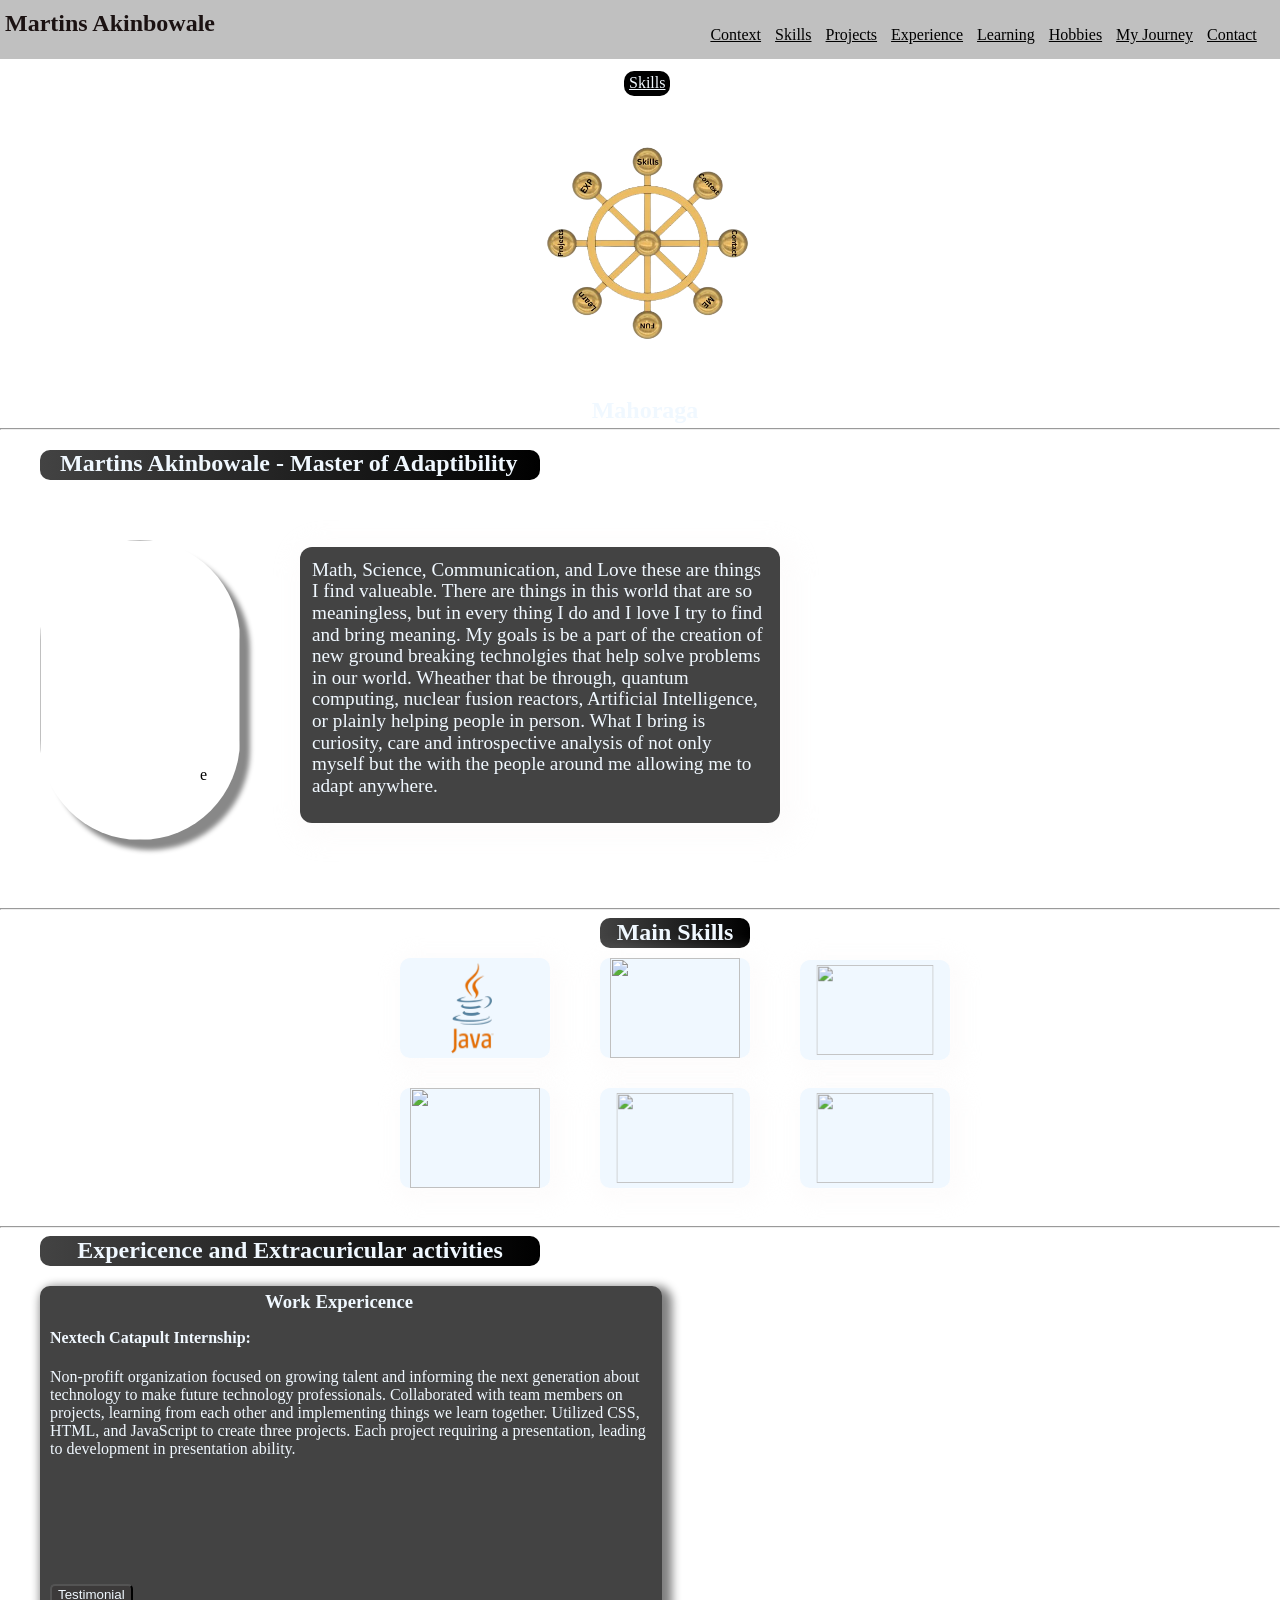
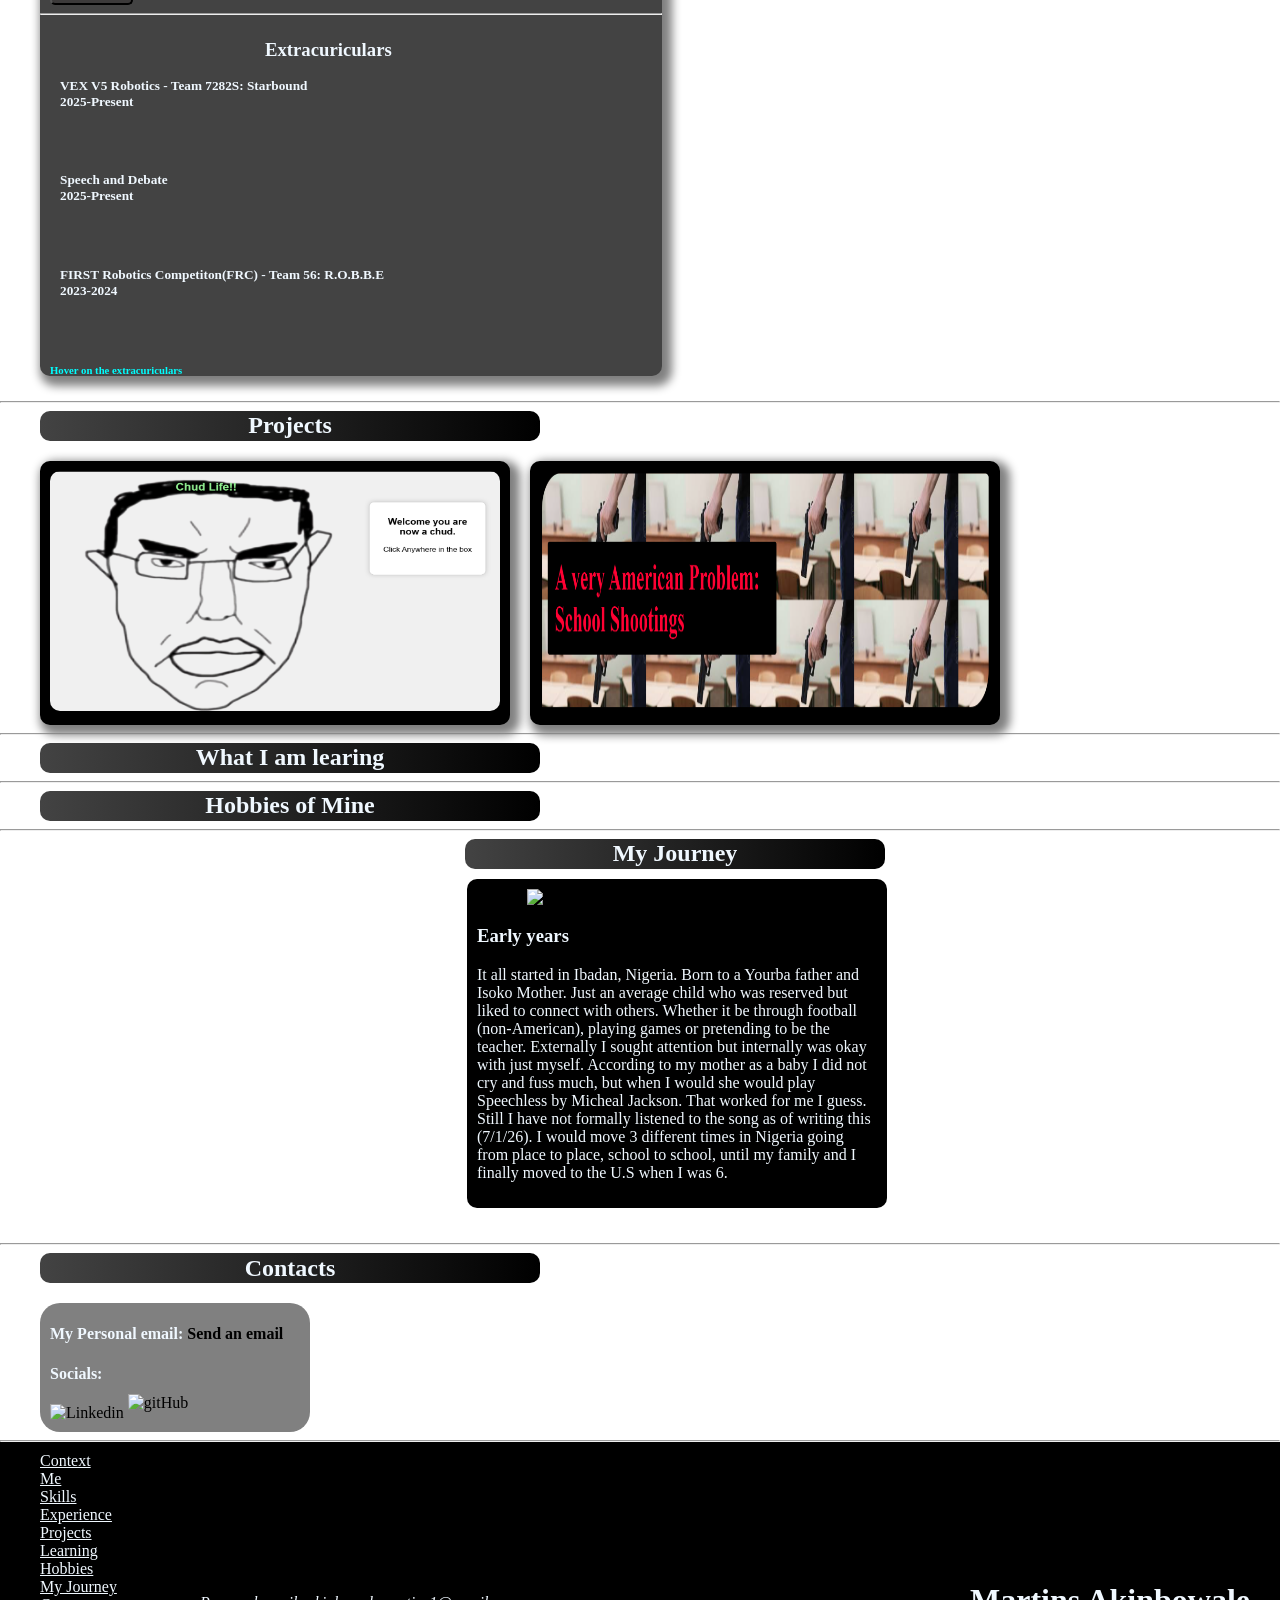
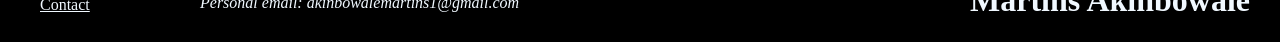
==== commit 1c7e122c: "Changed color of my name in the Nav bar" ====
--- a/index.html
+++ b/index.html
@@ -38,7 +38,7 @@
       <img id="me" src="Martins.jpg" />e
       <div id="aboutMeText">
         <p>
-          Math, Science, Communication, and love these are things I find
+          Math, Science, Communication, and Love these are things I find
           valueable. There are things in this world that are so meaningless, but
           in every thing I do and I love I try to find and bring meaning. My
           goals is be a part of the creation of new ground breaking technolgies
--- a/home.css
+++ b/home.css
@@ -12,7 +12,7 @@
 }
 
 .navbar {
-  color: white;
+  color: #1b1212;
   width: 100%;
   height: 59px;
   background-color: silver;
